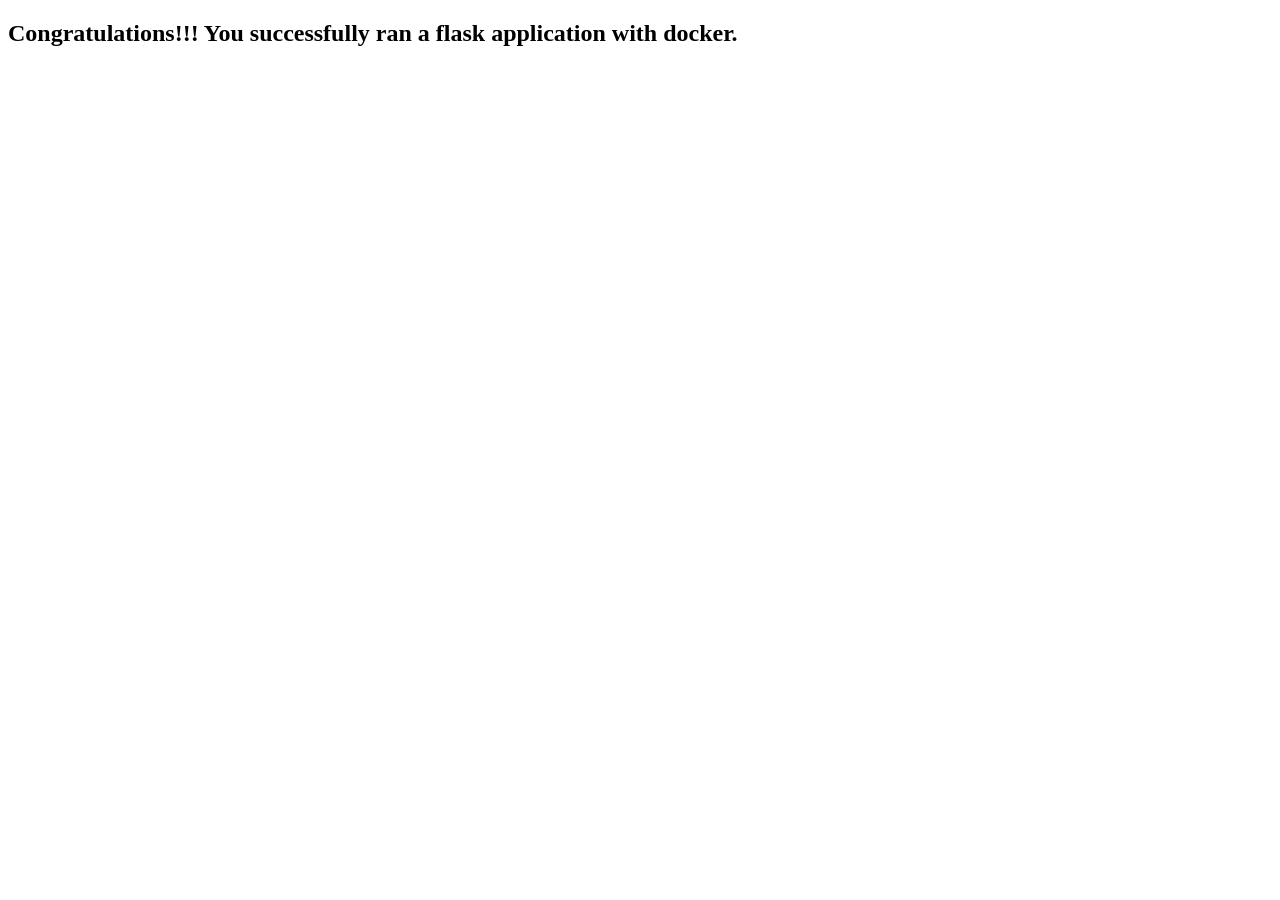
==== templates/index.html @ e2ccd0e9 "[x] Dockerfile added [x] index.html added [x] reqruirements added" ====
<!DOCTYPE html>

<html lang="en">
<head>
    <meta charset="UTF-8">
    <title>Python - Flask - Workshop - Docker</title>
</head>
<body>
    <h2>
        Congratulations!!! You successfully ran a flask application with docker.
    </h2>
</body>
</html>
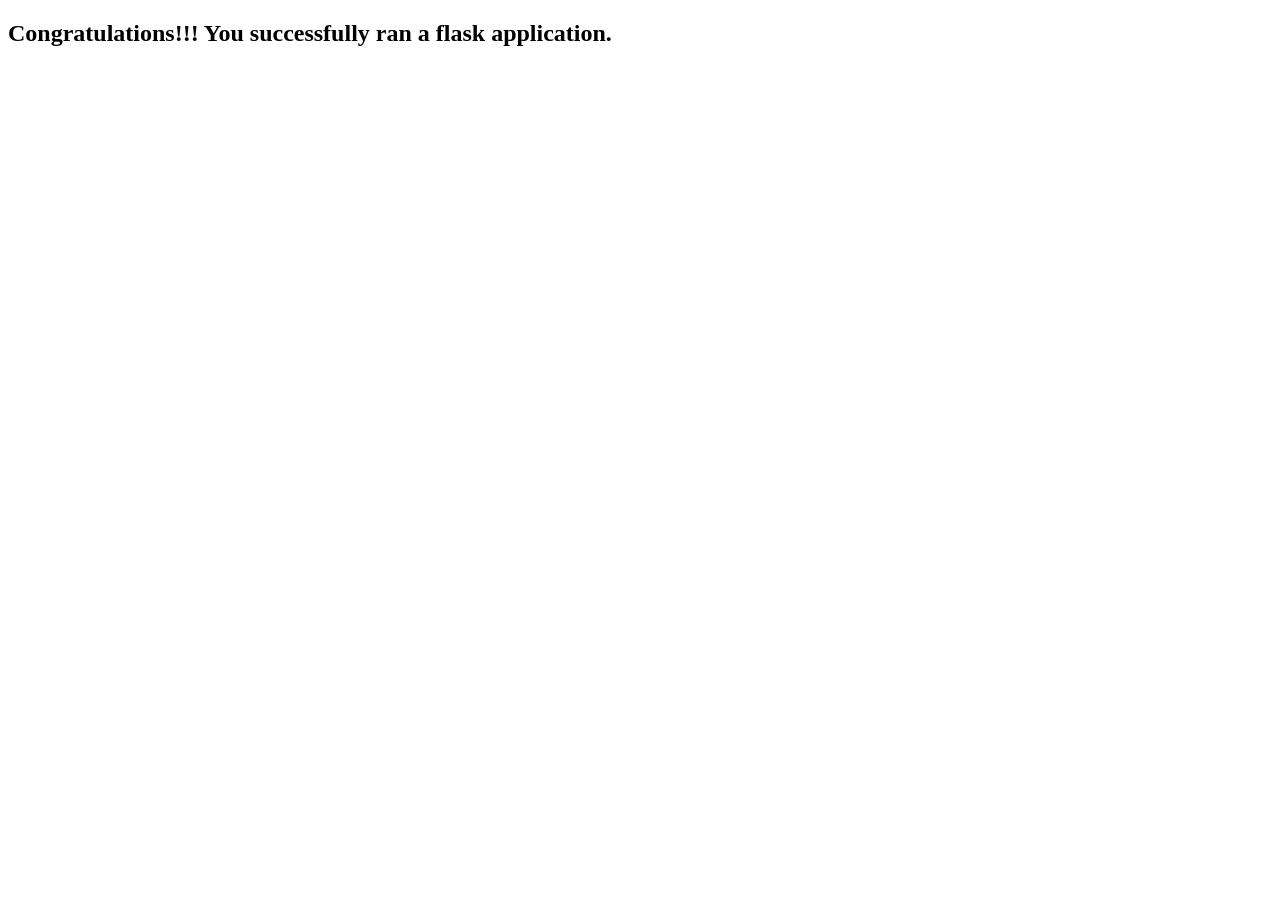
==== commit bd2717b9: "git ignore added" ====
--- a/templates/index.html
+++ b/templates/index.html
@@ -1,13 +1,16 @@
 <!DOCTYPE html>
 
 <html lang="en">
+
 <head>
     <meta charset="UTF-8">
     <title>Python - Flask - Workshop - Docker</title>
 </head>
+
 <body>
     <h2>
-        Congratulations!!! You successfully ran a flask application with docker.
+        Congratulations!!! You successfully ran a flask application.
     </h2>
 </body>
+
 </html>
